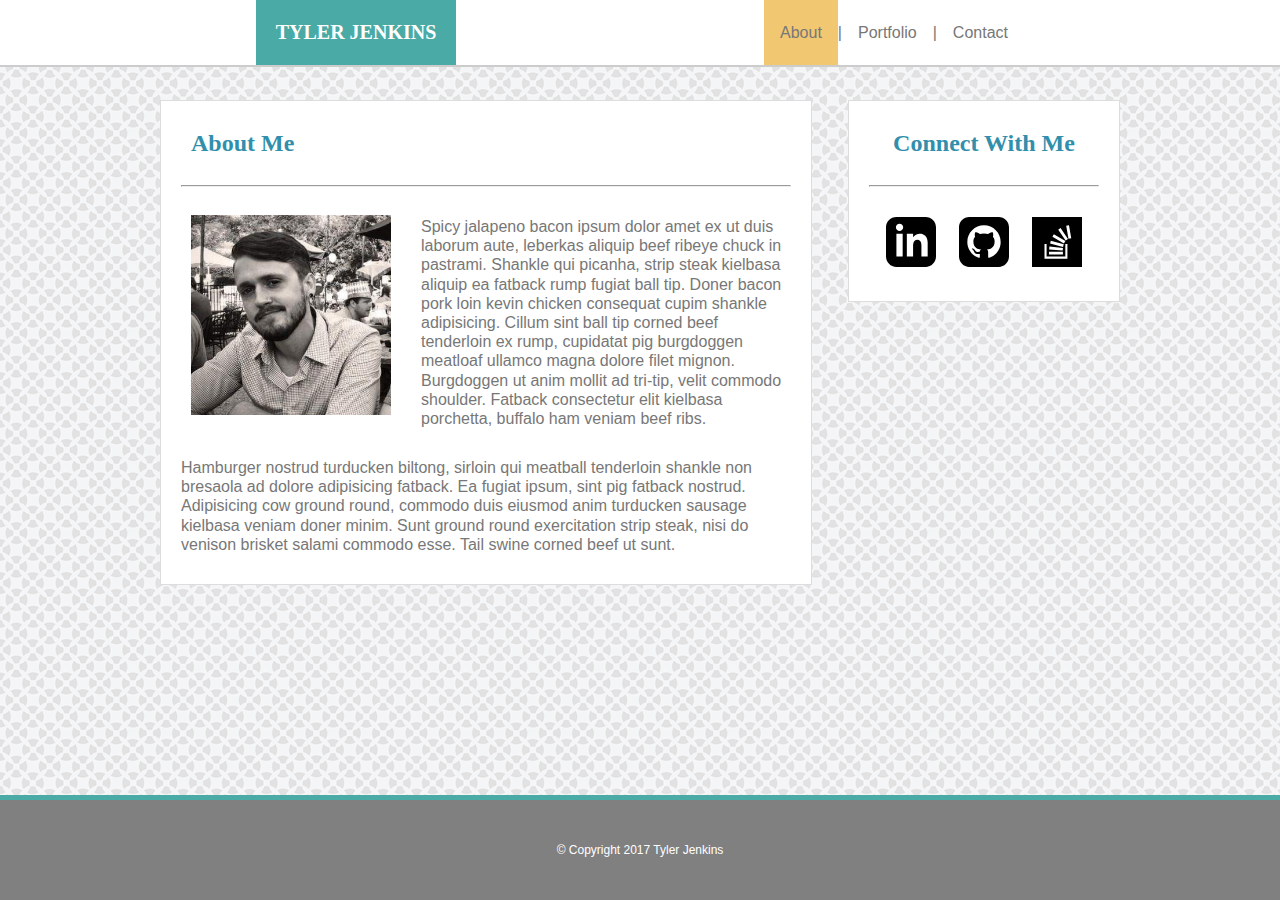
==== index.html @ df6b7de0 "copied files from Basic-Portfolio" ====
<!DOCTYPE html>
<html lang="en-us">

    <head>
        <meta charset="UTF-8">
        <title>Tyler Jenkins Fullstack Developer</title>
        <link rel="stylesheet" href="assets/css/reset.css">
        <link rel="stylesheet" href="assets/css/style.css">
    </head>

    <body>
        <nav class="top-nav">
            <div id="nav-wrapper">
                <div id="name-card">
                    Tyler Jenkins
                </div> 
                <ul id="nav-list">
                    <li><a class="current-page" href="index.html">About</a></li>|<li><a href="portfolio.html">Portfolio</a></li>|<li><a href="contact.html">Contact</a></li>
                </ul>
            </div>
        </nav>

        <div class="clearfix" id="content-area">
            <div id="main-section">
                <h2>About Me</h2>
                <hr>
                <img src="assets/images/myface.jpg" id="profile-pic">
                <p>Spicy jalapeno bacon ipsum dolor amet ex ut duis laborum aute, leberkas aliquip beef ribeye chuck in pastrami. Shankle qui picanha, strip steak kielbasa aliquip ea fatback rump fugiat ball tip. Doner bacon pork loin kevin chicken consequat cupim shankle adipisicing. Cillum sint ball tip corned beef tenderloin ex rump, cupidatat pig burgdoggen meatloaf ullamco magna dolore filet mignon. Burgdoggen ut anim mollit ad tri-tip, velit commodo shoulder. Fatback consectetur elit kielbasa porchetta, buffalo ham veniam beef ribs.</p>
                <p>Hamburger nostrud turducken biltong, sirloin qui meatball tenderloin shankle non bresaola ad dolore adipisicing fatback. Ea fugiat ipsum, sint pig fatback nostrud. Adipisicing cow ground round, commodo duis eiusmod anim turducken sausage kielbasa veniam doner minim. Sunt ground round exercitation strip steak, nisi do venison brisket salami commodo esse. Tail swine corned beef ut sunt.</p>
            </div>
            <aside id="sidebar">
                <h2>Connect With Me</h2>
                <hr>
                <ul>
                    <li><a href="https://www.linkedin.com/in/tyler-jenkins-834a5b4b/"><img src="[data-uri]"></a></li>
                    <li><a href="https://github.com/TyPhyter"><img src="[data-uri]"></a></li>
                    <li><a href="https://stackoverflow.com/users/2226317/user2226317"><img src="[data-uri]"></a></li>
                </ul>
            </aside>
                    
        </div>

        <div id="footer">
            &copy; Copyright 2017 Tyler Jenkins
        </div>
    </body>

</html>
---- assets/css/style.css ----
@import url(https://fonts.googleapis.com/css?family=BenchNine:700);

html, body {
    height: 100%;
}
body {
    display: flex;
    flex-direction: column;
}
.content {
    flex: 1 0 auto;

}
body {
    margin: 0;
    background-color: #eee;
    background-image: url("../images/circles-dark.png");
    font-family: 'Arial', 'Helvetica Neue', Helvetica, sans-serif;
    color: #777777;
}

h1, h2, h3, h4, h5, h6 {
    font-family: 'Georgia', Times, Times New Roman, serif;
    font-weight: bold;
}

hr {
    margin-left: 20px;
    margin-right: 20px;
}
.top-nav { 
    position: fixed;
    top:0;
    height: 65px;
    width: 100%;
    background-color: #fff;
    border-bottom: #ccc solid 2px;
    margin-bottom: 40px;
    z-index: 1000;
}

#nav-wrapper {
    width: 60%;
    margin: 0 auto;
}

#name-card {
    width:  200px;
    height: 65px;
    background-color: #4aaaa5;
    font-family: 'Georgia', Times, Times New Roman, serif;
    color: white;
    text-align: center;
    font-size: 20px;
    text-transform:uppercase;
    letter-spacing:0px;
    font-weight: bold;
    line-height: 65px;
    display: inline-block;
}

#nav-list {
    height: 65px;
    list-style-type: none;
    margin: 0;
    padding: 0;
    overflow: hidden;
    background-color: white;
    float: right;
}

#nav-list li {
    display: inline-block;
}

#nav-list li a {
    display: block;
    height: 100%;
    text-align: center;  
    color: #777777;
    padding: 0px 16px;
    line-height: 65px;
    text-decoration: none;
}

#nav-list li a:hover {
    background-color: #eee;
}

.current-page {
    background-color: rgba(232, 159, 12, 0.582);
}

#content-area {
    width: 960px;
    margin: 0 auto;
    /*padding accounts for nav height*/
    padding-top: 100px;
}

#main-section {
    
    width: 650px;
    background-color: #fff;
    float: left;
    border: #ddd solid 1px;
}

#main-section h2 {
    color: #318fac;
    font-size: 24px;
    margin: 30px;
}

#main-section p {
    margin: 30px 20px;
    line-height: 1.2;
}

#profile-pic {
    width: 200px;
    float: left;
    margin: 20px 30px 20px 30px;
}

#sidebar {
    width: 270px;
    height: 200px;
    background-color: #fff;
    float: right;
    border: #ddd solid 1px;
}

#sidebar h2 {
    color: #318fac;
    font-size: 24px;
    text-align: center;
    margin-top: 30px;
    margin-bottom: 30px;
}

#sidebar ul {
    width: 230px;
    margin: 30px auto;
    text-align: center;
}

#sidebar li {
    display: inline-block;
    width: 30%;
}

#sidebar li img {
    width: 50px;
    height: 50px
}

.clearfix::after {
    content: "";
    clear: both;
    display: table;
}

#footer {
    position: fixed;
    bottom: 0;
    width: 100%;
    height: 100px;
    background-color: grey;
    border-top: #4aaaa5 solid 5px;
    font-size: 12px;
    color: #fff;
    line-height: 100px;
    text-align: center;
}

/* CONTACT PAGE */

::placeholder {
    color: #777;
    
}
form {
    margin: 30px;
}

form input {
    margin: 10px 10px 10px 0px;
    width: 100%;
    height: 40px;
}

#submit {
    width: 20%;
    background-color: #4aaaa5;
    border: none;
    font-family: 'Arial', 'Helvetica Neue', Helvetica, sans-serif;
    font-size: 18px;
    color: white;
}

form textarea {
    margin: 10px 10px 10px 0px;
    width: 100%;
}
#message-area {
    resize: none;
}

/* PORTFOLIO PAGE */

.portfolio-project {
    width: 285px;
    height: 200px;
    margin: 20px;
    position: relative;
    float: left;

}

.project-banner {
    width: 100%;
    background-color: #4aaaa5;
    position: absolute;
    bottom: 10px;
    text-align: center;
    /* font-weight: bold; */
    color: white;
    line-height: 50px;
}

.push {
    margin-bottom: 100px;
}
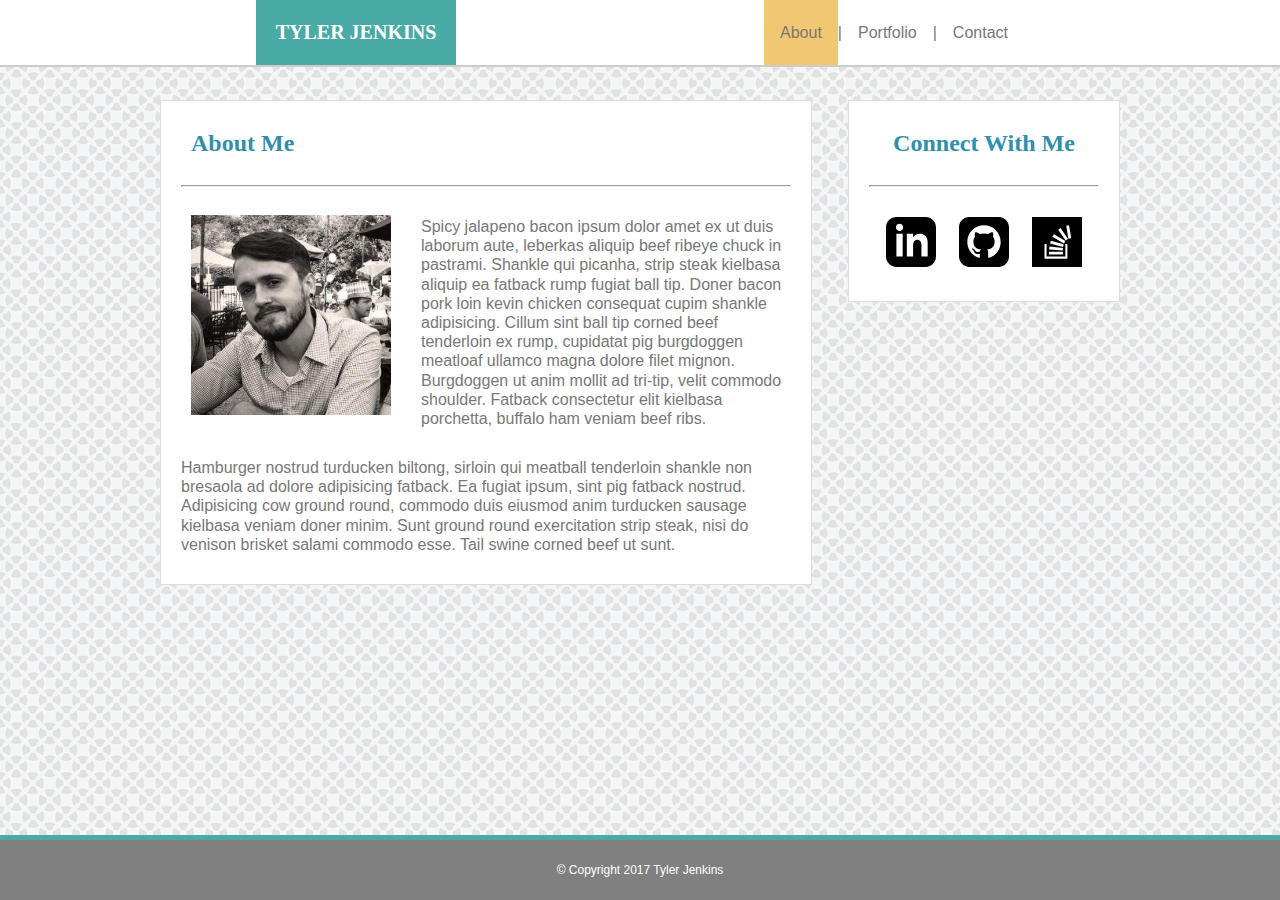
==== commit 5c4d9d7b: "980px media query complete" ====
--- a/index.html
+++ b/index.html
@@ -41,7 +41,7 @@
         </div>
 
         <div id="footer">
-            &copy; Copyright 2017 Tyler Jenkins
+            <p>&copy; Copyright 2017 Tyler Jenkins</p>
         </div>
     </body>
 
--- a/assets/css/style.css
+++ b/assets/css/style.css
@@ -1,22 +1,36 @@
-@import url(https://fonts.googleapis.com/css?family=BenchNine:700);
-
-html, body {
-    height: 100%;
-}
+html {
+    position: relative;
+    min-height: 100%;
+}
+
+
 body {
-    display: flex;
-    flex-direction: column;
-}
-.content {
-    flex: 1 0 auto;
-
-}
-body {
-    margin: 0;
+    /* Margin bottom by footer height */
+    margin-bottom: 60px;
     background-color: #eee;
     background-image: url("../images/circles-dark.png");
     font-family: 'Arial', 'Helvetica Neue', Helvetica, sans-serif;
     color: #777777;
+}
+
+#footer {
+    position: absolute;
+    bottom: 0;
+    width: 100%;
+    background-color: grey;
+    border-top: #4aaaa5 solid 5px;
+    font-size: 12px;
+    text-align: center;
+    line-height: 60px;
+    color: #fff;
+    /* Set the fixed height of the footer here */
+    height: 60px;
+}
+
+.flex-center {
+    display: flex;
+    align-items: center;
+    text-align: center;
 }
 
 h1, h2, h3, h4, h5, h6 {
@@ -161,19 +175,6 @@
     display: table;
 }
 
-#footer {
-    position: fixed;
-    bottom: 0;
-    width: 100%;
-    height: 100px;
-    background-color: grey;
-    border-top: #4aaaa5 solid 5px;
-    font-size: 12px;
-    color: #fff;
-    line-height: 100px;
-    text-align: center;
-}
-
 /* CONTACT PAGE */
 
 ::placeholder {
@@ -229,6 +230,55 @@
     line-height: 50px;
 }
 
-.push {
-    margin-bottom: 100px;
-}
+@media screen and (max-width: 980px) {
+    #content-area {
+        width: 780px;
+    }
+    
+    #main-section {
+        width: 60%;
+        /* center picture */
+        text-align: center;
+    }
+
+    #main-section p {
+        text-align: left;
+    }
+
+    #main-section form {
+        text-align: left;
+    }
+    #sidebar {
+        width: 30%;
+    }
+
+    #nav-wrapper {
+        width: 780px;
+    }
+
+    #profile-pic {
+        float: none;
+        width: 80%;
+    }
+
+    .portfolio-project {
+        float: none;
+        width: 90%;
+        height: auto;
+        margin: 20px auto;
+    }
+
+    .portfolio-project img{
+        width: 100%;
+    }
+
+    
+}
+
+@media screen and (max-width: 768px) {
+
+}
+
+@media screen and (max-width: 640px) {
+
+}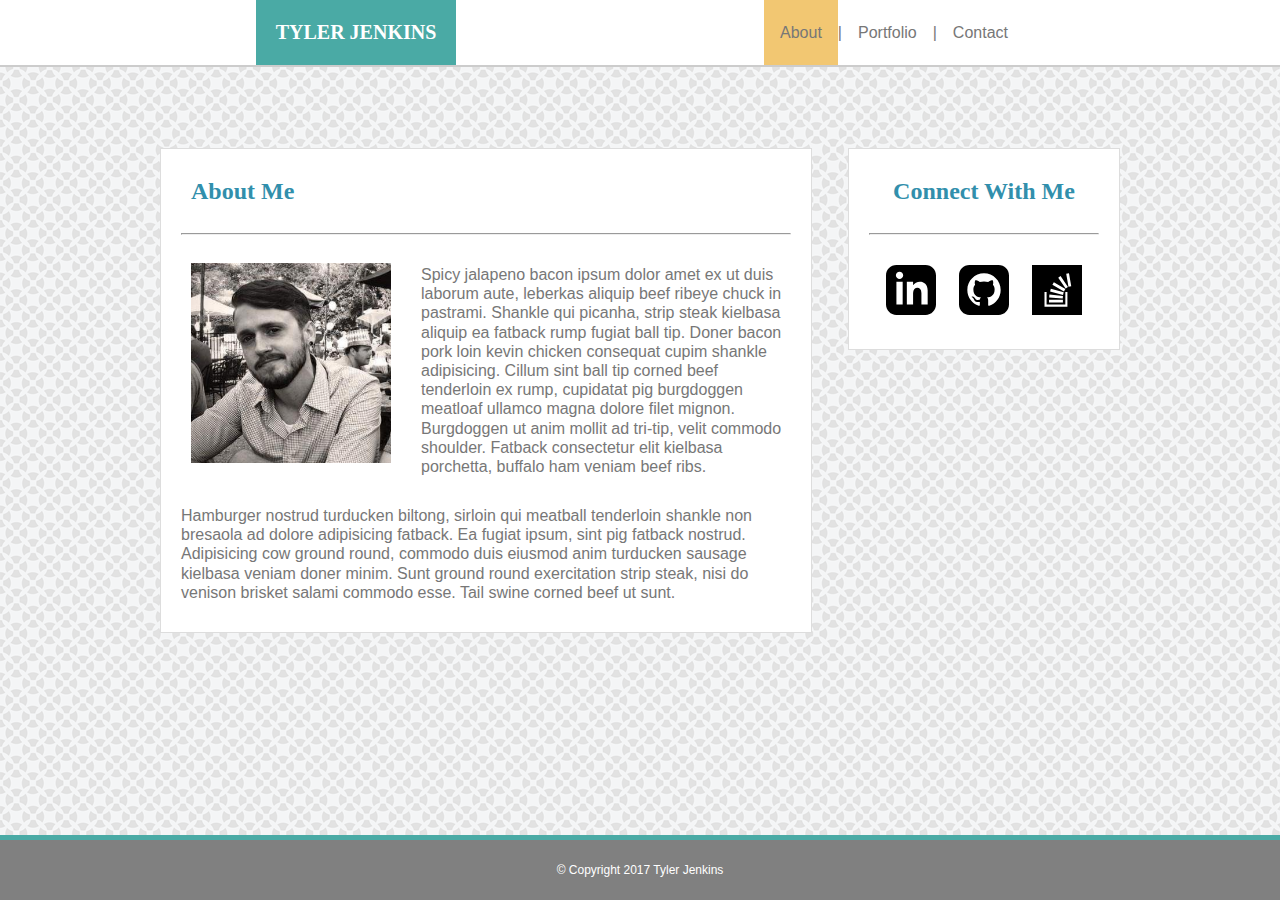
==== commit 4d82b9fa: "mobile view 640px mobile queries complete" ====
--- a/index.html
+++ b/index.html
@@ -3,6 +3,7 @@
 
     <head>
         <meta charset="UTF-8">
+        <meta name="viewport" content="width=device-width, initial-scale=1">
         <title>Tyler Jenkins Fullstack Developer</title>
         <link rel="stylesheet" href="assets/css/reset.css">
         <link rel="stylesheet" href="assets/css/style.css">
@@ -19,6 +20,13 @@
                 </ul>
             </div>
         </nav>
+
+        <div class="mobile-under-nav">
+                <ul class="mobile-nav-list">
+                    <li><a class="current-page" href="index.html">About</a></li><li><a href="portfolio.html">Portfolio</a></li><li><a href="contact.html">Contact</a></li>
+                </ul>
+            </div>
+        </div>
 
         <div class="clearfix" id="content-area">
             <div id="main-section">
--- a/assets/css/style.css
+++ b/assets/css/style.css
@@ -237,6 +237,7 @@
     
     #main-section {
         width: 60%;
+        margin-left: 30px;
         /* center picture */
         text-align: center;
     }
@@ -250,6 +251,7 @@
     }
     #sidebar {
         width: 30%;
+        margin-right: 30px;
     }
 
     #nav-wrapper {
@@ -276,9 +278,122 @@
 }
 
 @media screen and (max-width: 768px) {
-
+        /* body {
+            text-align: center;
+        } */
+    #content-area {
+        width: 95%;
+        margin: auto;
+    }
+    
+    #main-section {
+        float: none;
+        width: 100%;
+        margin: 0px auto;
+    }
+
+    #sidebar {
+        float: none;
+        width: 100%;
+        margin: 20px auto;
+    }
+
+    #nav-wrapper {
+        width: 95%;
+    }
+
+    #profile-pic {
+        float: left;
+        width: 45%;
+    }
+
+    .portfolio-project {
+        display: inline-block;
+        width: 45%;
+        height: auto;
+        margin: 20px 10px;
+    }
+
+    .portfolio-project img{
+        width: 100%;
+    }
 }
 
 @media screen and (max-width: 640px) {
-
+    .top-nav {
+        position: static;
+        margin-bottom: 0px;
+    }
+
+    #nav-wrapper {
+        width: 100%;
+    }
+
+    #name-card {
+        width: 100%;
+    }
+
+    .mobile-under-nav {
+        width: 100%;
+        height: 40px;
+        text-align: center;
+        background-color: white;
+    }
+
+    .mobile-nav-list {
+        height: 40px;
+        list-style-type: none;
+        margin: 0;
+        padding: 0;
+        overflow: hidden;
+        background-color: white;
+    }
+    
+    .mobile-under-nav li {
+        display: inline-block;
+        width: 33.3%;
+    }
+    
+    .mobile-under-nav li a {
+        display: block;
+        height: 100%;
+        text-align: center;  
+        color: #777777;
+        padding: 0px 16px;
+        line-height: 40px;
+        text-decoration: none;
+    }
+    .mobile-under-nav li a:hover {
+        background-color: #eee;
+    }
+
+    #nav-list {
+        display: none;
+    }
+    
+    #content-area {
+        width: 95%;
+        margin: auto;
+        padding-top: 20px;
+    }
+
+    #main-section {
+        text-align: center;
+    }
+
+    #main-section p {
+        text-align: left;
+    }
+
+    #profile-pic {
+        float: none;
+        width: 80%;
+    }
+
+    .portfolio-project {
+        display: block;
+        width: 90%;
+        height: auto;
+        margin: 20px auto;
+    }
 }